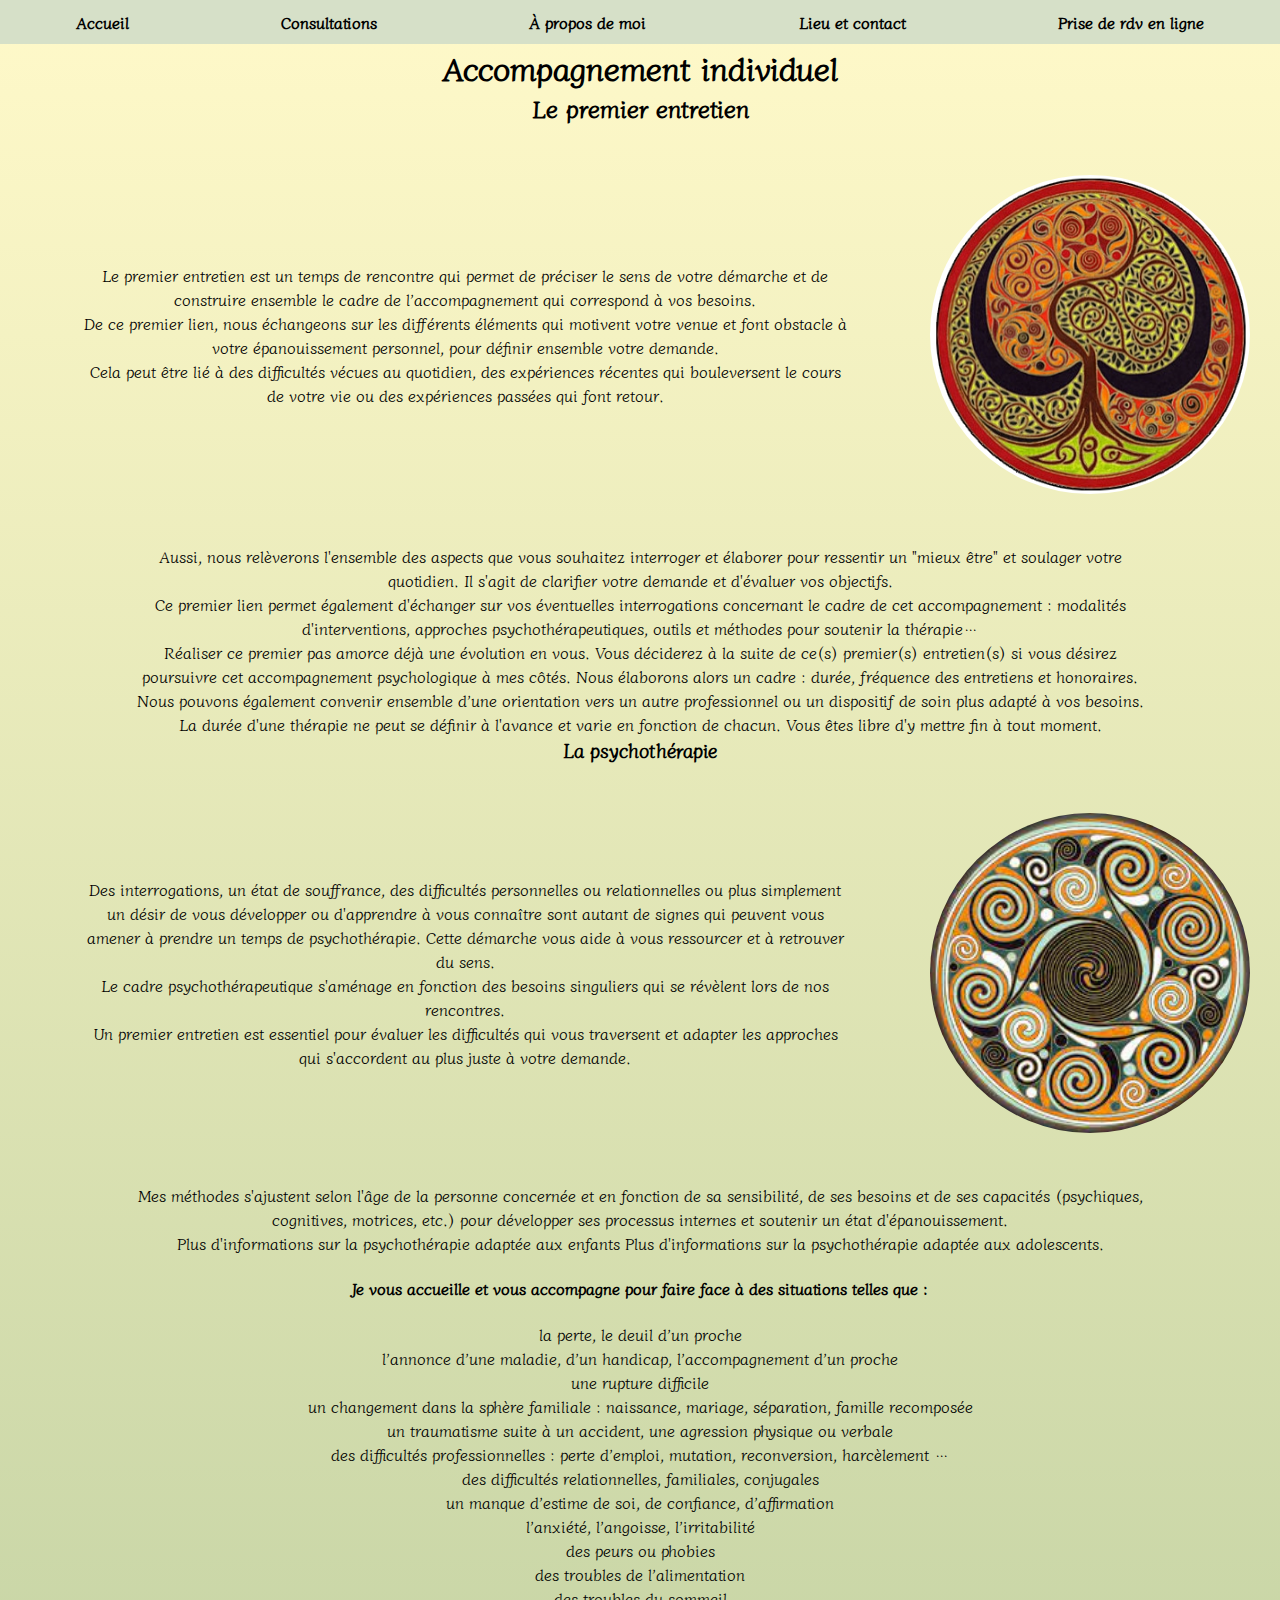
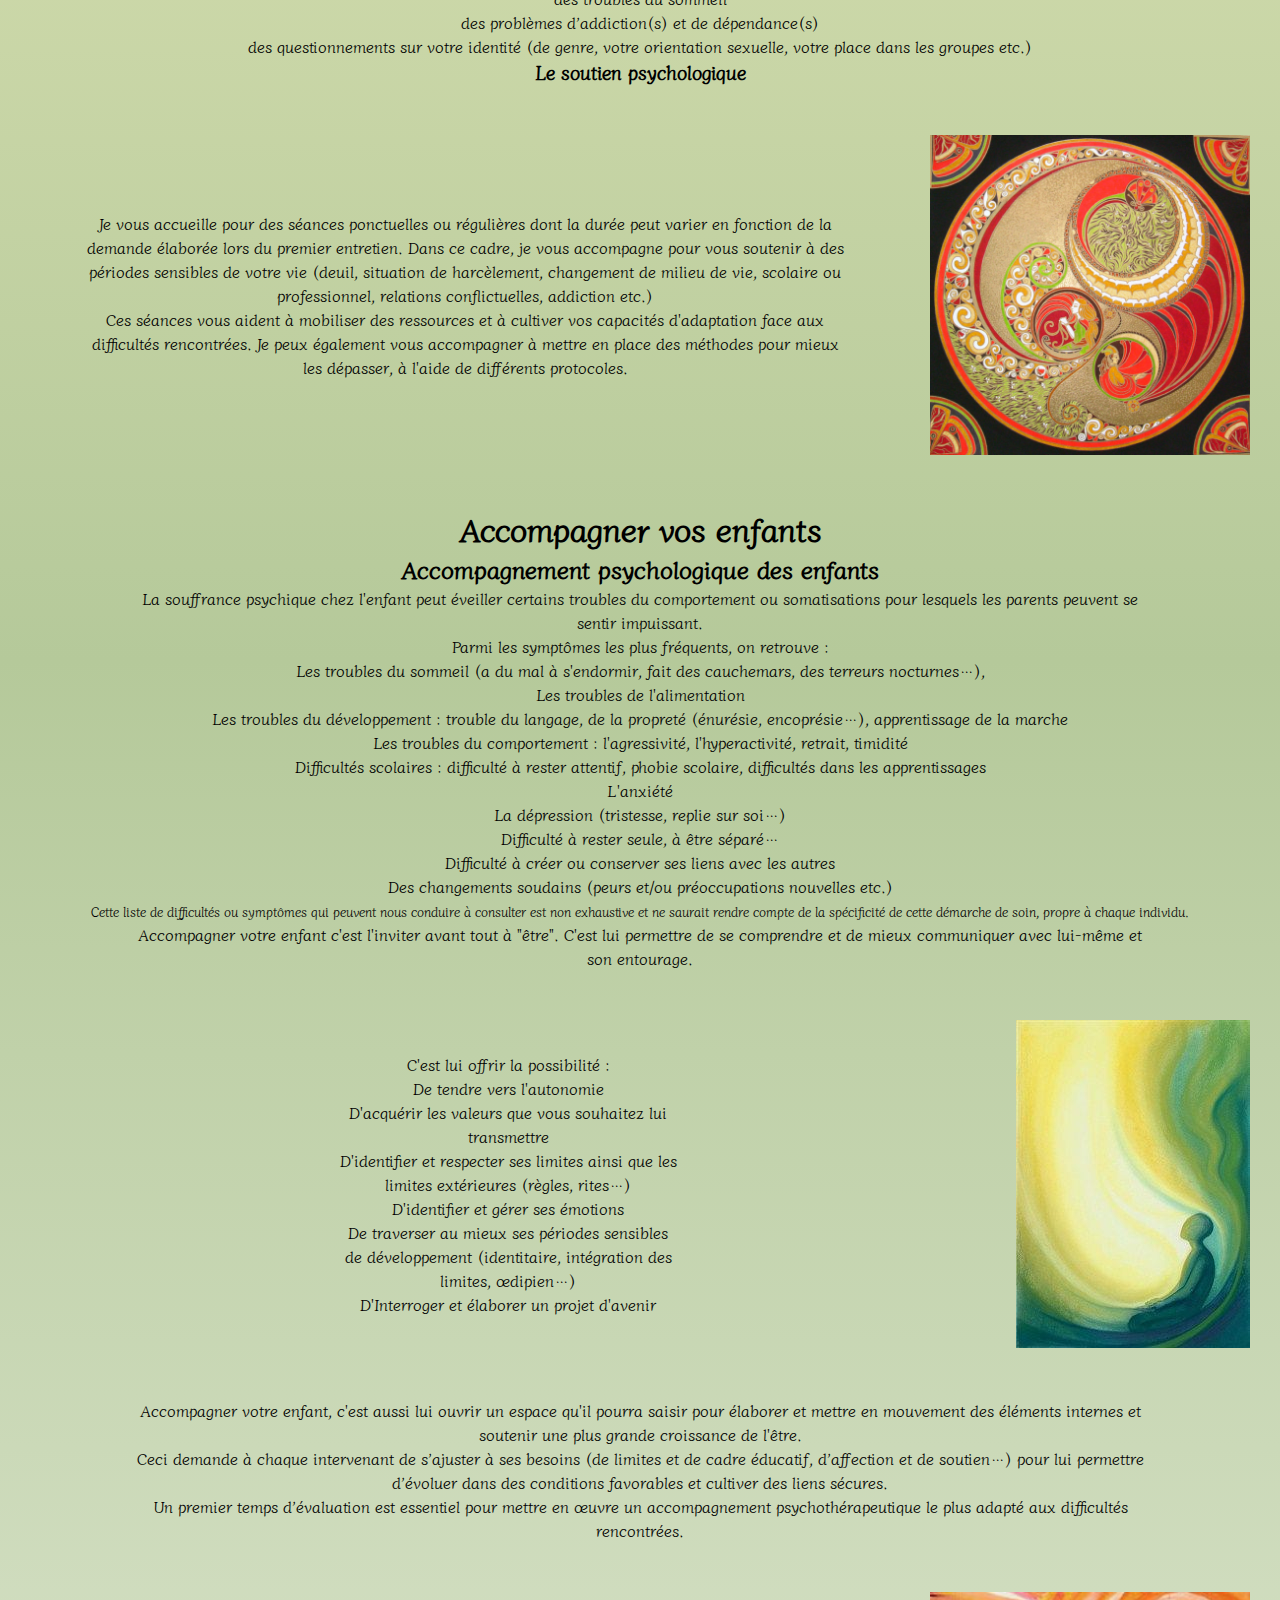
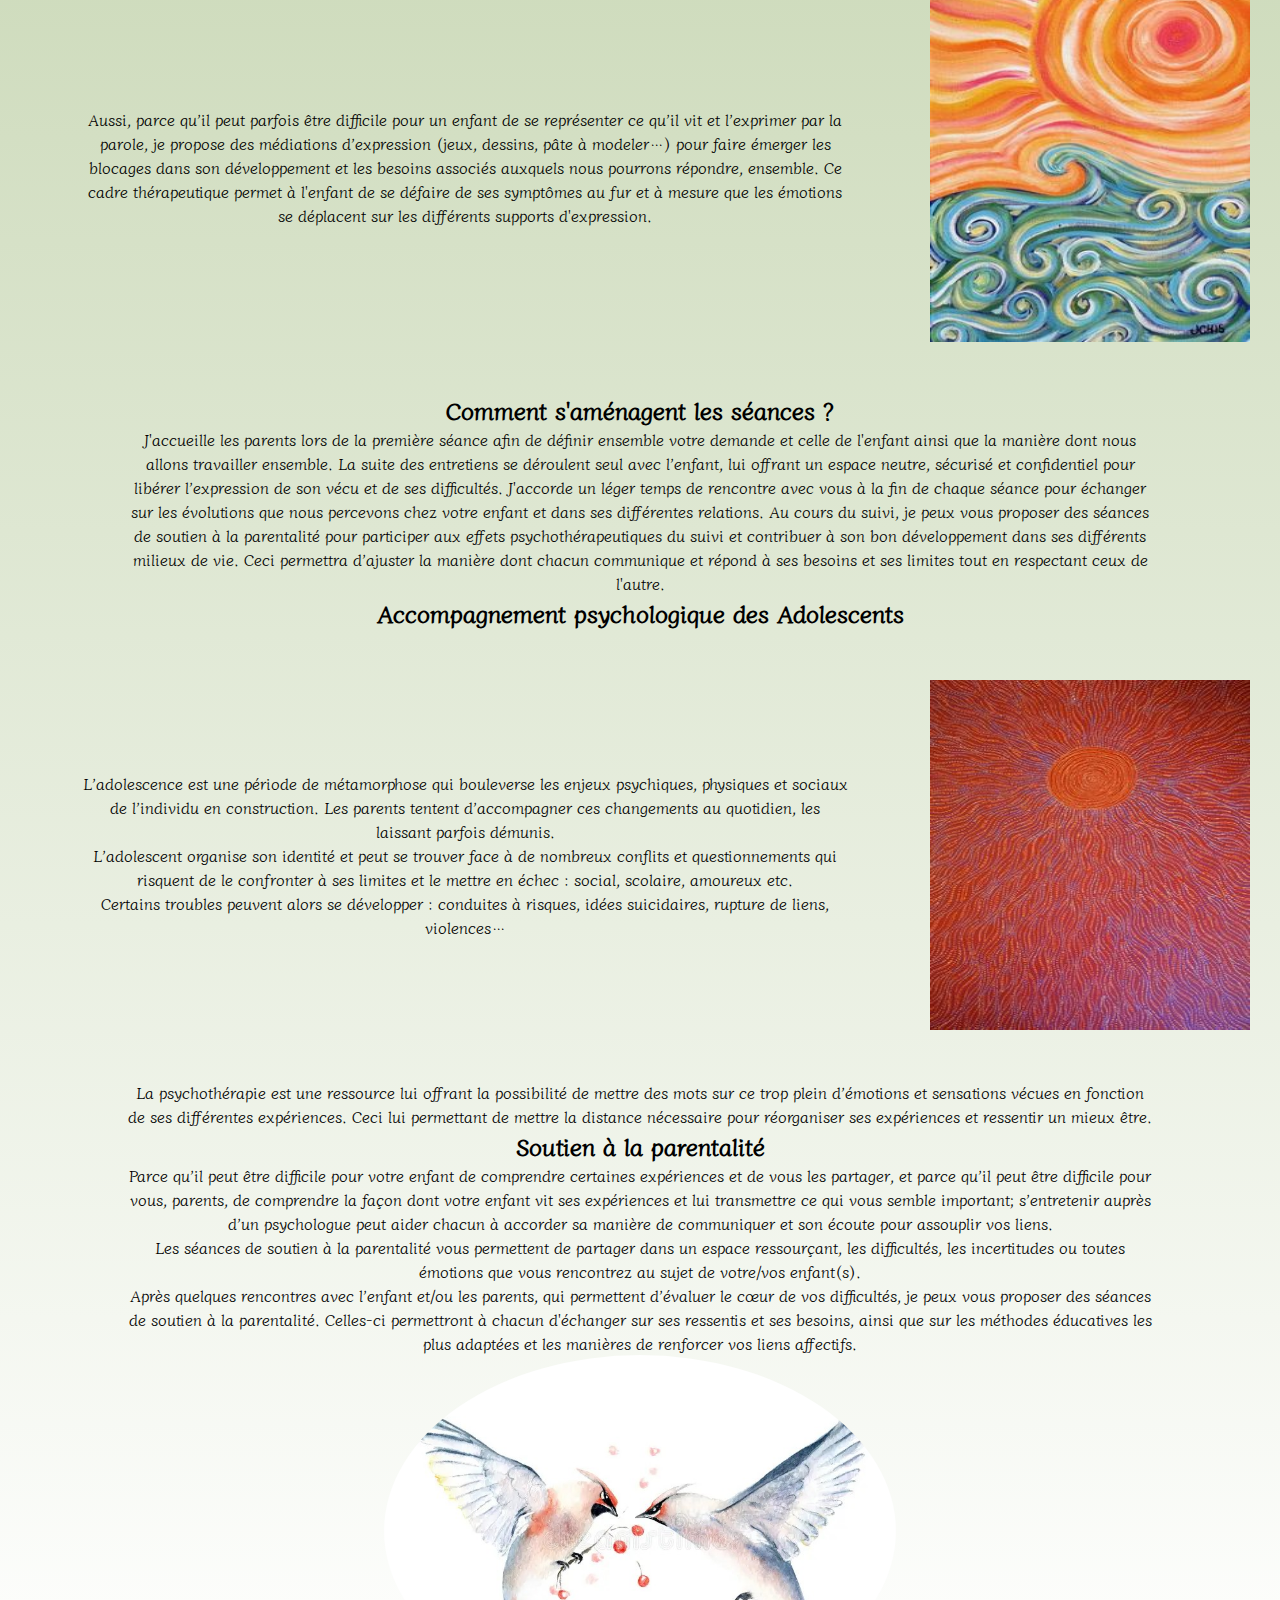
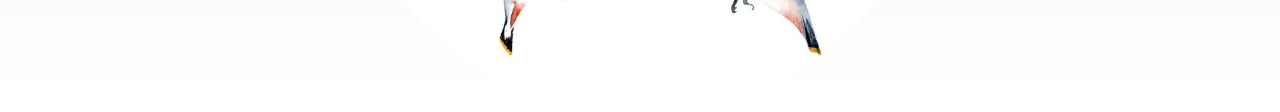
==== pages/accompagnement.html @ 5a30ee3a "first commit" ====
<!DOCTYPE html>
<html lang="en">
  <head>
    <meta charset="UTF-8" />
    <meta name="viewport" content="width=device-width, initial-scale=1.0" />
    <link rel="stylesheet" href="../css/style.css" />
    <link rel="stylesheet" href="../css/header.css" />
    <link rel="stylesheet" href="../css/main.css" />
    <link rel="stylesheet" href="../css/accompagnement.css" />

    <title>Accompagnement</title>
  </head>
  <body>
    <header>
      <nav>
        <ul>
          <li>
            <a href="../index.html">Accueil</a>
          </li>
          <li>
            <a href="./accompagnement.html">Consultations</a>
            <div class="dropDown">
              <a href="./accompagnement.html"
                >Accompagnement individuel adulte</a
              >
              <a href="./accompagnement.html#enfant">Accompagner vos enfants</a>
            </div>
          </li>
          <li>
            <a href="./aPropos.html">À propos de moi</a>
            <div class="dropDown">
              <a href="./aPropos.html">Me connaitre</a>
              <a href="./aPropos.html#maPratique">Ma pratique</a>
              <a href="./aPropos.html#monParcours">Mon parcours</a>
              <a href="./codeDeDeontologie.html">Code de déontologie</a>
            </div>
          </li>
          <li>
            <a href="">Lieu et contact</a>
            <div class="dropDown">
              <a href="">Le cabinet</a>
              <a href="">Contact</a>
            </div>
          </li>
          <li>
            <a href="">Prise de rdv en ligne</a>
          </li>
        </ul>
      </nav>
    </header>
    <main>
      <!--  SECTION POUR LES ADULTES -->
      <section>
        <h1>Accompagnement individuel</h1>
        <h2>Le premier entretien</h2>
        <div class="accompagnement-1-container container-p-img">
          <p>
            Le premier entretien est un temps de rencontre qui permet de
            préciser le sens de votre démarche et de construire ensemble le
            cadre de l’accompagnement qui correspond à vos besoins.
            <br />
            De ce premier lien, nous échangeons sur les différents éléments qui
            motivent votre venue et font obstacle à votre épanouissement
            personnel, pour définir ensemble votre demande. <br />

            Cela peut être lié à des difficultés vécues au quotidien, des
            expériences récentes qui bouleversent le cours de votre vie ou des
            expériences passées qui font retour.
          </p>
          <img
            class="border-round"
            src="../assets/img/accompagnement-1.jpg"
            alt="arbre-de-peredur"
          />
        </div>
        <p>
          Aussi, nous relèverons l'ensemble des aspects que vous souhaitez
          interroger et élaborer pour ressentir un "mieux être" et soulager
          votre quotidien. Il s'agit de clarifier votre demande et d'évaluer vos
          objectifs.
        </p>
        <p>
          Ce premier lien permet également d'échanger sur vos éventuelles
          interrogations concernant le cadre de cet accompagnement : modalités
          d'interventions, approches psychothérapeutiques, outils et méthodes
          pour soutenir la thérapie…
        </p>
        <p>
          Réaliser ce premier pas amorce déjà une évolution en vous. Vous
          déciderez à la suite de ce(s) premier(s) entretien(s) si vous désirez
          poursuivre cet accompagnement psychologique à mes côtés. Nous
          élaborons alors un cadre : durée, fréquence des entretiens et
          honoraires.
        </p>
        <p>
          Nous pouvons également convenir ensemble d’une orientation vers un
          autre professionnel ou un dispositif de soin plus adapté à vos
          besoins.
        </p>
        <p>
          La durée d'une thérapie ne peut se définir à l'avance et varie en
          fonction de chacun. Vous êtes libre d'y mettre fin à tout moment.
        </p>
        <h3>La psychothérapie</h3>
        <div class="accompagnement-2-container container-p-img">
          <p>
            Des interrogations, un état de souffrance, des difficultés
            personnelles ou relationnelles ou plus simplement un désir de vous
            développer ou d'apprendre à vous connaître sont autant de signes qui
            peuvent vous amener à prendre un temps de psychothérapie. Cette
            démarche vous aide à vous ressourcer et à retrouver du sens.
            <br />
            Le cadre psychothérapeutique s'aménage en fonction des besoins
            singuliers qui se révèlent lors de nos rencontres. <br />
            Un premier entretien est essentiel pour évaluer les difficultés qui
            vous traversent et adapter les approches qui s'accordent au plus
            juste à votre demande.
          </p>
          <img
            class="border-round"
            src="../assets/img/accompagnement-2.jpg"
            alt="cerle forme"
          />
        </div>
        <p>
          Mes méthodes s'ajustent selon l'âge de la personne concernée et en
          fonction de sa sensibilité, de ses besoins et de ses capacités
          (psychiques, cognitives, motrices, etc.) pour développer ses processus
          internes et soutenir un état d'épanouissement.
        </p>
        <a href=""
          >Plus d'informations sur la psychothérapie adaptée aux enfants
        </a>
        <a href=""
          >Plus d'informations sur la psychothérapie adaptée aux adolescents.
        </a>
        <h4>
          Je vous accueille et vous accompagne pour faire face à des situations
          telles que :
        </h4>
        <ul>
          <li>la perte, le deuil d’un proche</li>
          <li>
            l’annonce d’une maladie, d’un handicap, l’accompagnement d’un proche
          </li>
          <li>une rupture difficile</li>
          <li>
            un changement dans la sphère familiale : naissance, mariage,
            séparation, famille recomposée
          </li>
          <li>
            un traumatisme suite à un accident, une agression physique ou
            verbale
          </li>

          <li>
            des difficultés professionnelles : perte d’emploi, mutation,
            reconversion, harcèlement …
          </li>
          <li>des difficultés relationnelles, familiales, conjugales</li>
          <li>un manque d’estime de soi, de confiance, d’affirmation</li>
          <li>l’anxiété, l’angoisse, l’irritabilité</li>
          <li>des peurs ou phobies</li>
          <li>des troubles de l’alimentation</li>
          <li>des troubles du sommeil</li>
          <li>des problèmes d’addiction(s) et de dépendance(s)</li>
          <li>
            des questionnements sur votre identité (de genre, votre orientation
            sexuelle, votre place dans les groupes etc.)
          </li>
        </ul>

        <h3>Le soutien psychologique</h3>
        <div class="accompagnement-3-container container-p-img">
          <p>
            Je vous accueille pour des séances ponctuelles ou régulières dont la
            durée peut varier en fonction de la demande élaborée lors du premier
            entretien. Dans ce cadre, je vous accompagne pour vous soutenir à
            des périodes sensibles de votre vie (deuil, situation de
            harcèlement, changement de milieu de vie, scolaire ou professionnel,
            relations conflictuelles, addiction etc.)
            <br />
            Ces séances vous aident à mobiliser des ressources et à cultiver vos
            capacités d'adaptation face aux difficultés rencontrées. Je peux
            également vous accompagner à mettre en place des méthodes pour mieux
            les dépasser, à l'aide de différents protocoles.
          </p>
          <img
            src="../assets/img/accompagnement-3.jpg"
            alt="couverture livre Legendes Celtiques"
          />
        </div>
      </section>
      <!-- SECTION POUR LES ENFANTS -->
      <section id="enfant">
        <h1>Accompagner vos enfants</h1>
        <h2>Accompagnement psychologique des enfants</h2>
        <p>
          La souffrance psychique chez l'enfant peut éveiller certains troubles
          du comportement ou somatisations pour lesquels les parents peuvent se
          sentir impuissant.
        </p>
        <p>Parmi les symptômes les plus fréquents, on retrouve :</p>
        <ul>
          <li>
            Les troubles du sommeil (a du mal à s'endormir, fait des cauchemars,
            des terreurs nocturnes…),
          </li>
          <li>Les troubles de l'alimentation</li>
          <li>
            Les troubles du développement : trouble du langage, de la propreté
            (énurésie, encoprésie…), apprentissage de la marche
          </li>
          <li>
            Les troubles du comportement : l'agressivité, l'hyperactivité,
            retrait, timidité
          </li>
          <li>
            Difficultés scolaires : difficulté à rester attentif, phobie
            scolaire, difficultés dans les apprentissages
          </li>
          <li>L'anxiété</li>
          <li>La dépression (tristesse, replie sur soi…)</li>
          <li>Difficulté à rester seule, à être séparé…</li>
          <li>Difficulté à créer ou conserver ses liens avec les autres</li>
          <li>
            Des changements soudains (peurs et/ou préoccupations nouvelles etc.)
          </li>
          <small
            >Cette liste de difficultés ou symptômes qui peuvent nous conduire à
            consulter est non exhaustive et ne saurait rendre compte de la
            spécificité de cette démarche de soin, propre à chaque
            individu.</small
          >
        </ul>
        <p>
          Accompagner votre enfant c'est l'inviter avant tout à "être". C'est
          lui permettre de se comprendre et de mieux communiquer avec lui-même
          et son entourage.
        </p>
        <div class="accompagnement-enfant-1-container container-p-img">
          <p>
          <ul>
            C'est lui offrir la possibilité :
            <li>De tendre vers l'autonomie</li>
            <li>D'acquérir les valeurs que vous souhaitez lui transmettre</li>
            <li>
              D'identifier et respecter ses limites ainsi que les limites
              extérieures (règles, rites…)
            </li>
            <li>D'identifier et gérer ses émotions</li>
            <li>
              De traverser au mieux ses périodes sensibles de développement
              (identitaire, intégration des limites, œdipien…)
            </li>
            <li>D'Interroger et élaborer un projet d'avenir</li>
            <li></li>
          </ul>
        </p>
          <img src="../assets/img/accompagnement-enfant-1.jpg" alt="tableau" />
        </div>
        <p>
          Accompagner votre enfant, c'est aussi lui ouvrir un espace qu'il
          pourra saisir pour élaborer et mettre en mouvement des éléments
          internes et soutenir une plus grande croissance de l'être.
        </p>
        <p>
          Ceci demande à chaque intervenant de s’ajuster à ses besoins (de
          limites et de cadre éducatif, d’affection et de soutien…) pour lui
          permettre d’évoluer dans des conditions favorables et cultiver des
          liens sécures.
        </p>
        <p>
          Un premier temps d’évaluation est essentiel pour mettre en œuvre un
          accompagnement psychothérapeutique le plus adapté aux difficultés
          rencontrées.
        </p>
        <div class="accompagnement-enfant-2-container container-p-img">
          <p>
            Aussi, parce qu’il peut parfois être difficile pour un enfant de se
            représenter ce qu’il vit et l’exprimer par la parole, je propose des
            médiations d’expression (jeux, dessins, pâte à modeler…) pour faire
            émerger les blocages dans son développement et les besoins associés
            auxquels nous pourrons répondre, ensemble. Ce cadre thérapeutique
            permet à l'enfant de se défaire de ses symptômes au fur et à mesure
            que les émotions se déplacent sur les différents supports
            d'expression.
          </p>
          <img
            src="../assets/img/accompagnement-enfant-2.jpg"
            alt="tableau mer agitée abstrait"
          />
        </div>
        <h2>Comment s'aménagent les séances ?</h2>
        <p>
          J'accueille les parents lors de la première séance afin de définir
          ensemble votre demande et celle de l'enfant ainsi que la manière dont
          nous allons travailler ensemble. La suite des entretiens se déroulent
          seul avec l’enfant, lui offrant un espace neutre, sécurisé et
          confidentiel pour libérer l’expression de son vécu et de ses
          difficultés. J'accorde un léger temps de rencontre avec vous à la fin
          de chaque séance pour échanger sur les évolutions que nous percevons
          chez votre enfant et dans ses différentes relations. Au cours du
          suivi, je peux vous proposer des séances de soutien à la parentalité
          pour participer aux effets psychothérapeutiques du suivi et contribuer
          à son bon développement dans ses différents milieux de vie. Ceci
          permettra d’ajuster la manière dont chacun communique et répond à ses
          besoins et ses limites tout en respectant ceux de l'autre.
        </p>
        <h2>Accompagnement psychologique des Adolescents</h2>
        <div class="accompagnement-enfant-3-container container-p-img">
          <p>
            L’adolescence est une période de métamorphose qui bouleverse les
            enjeux psychiques, physiques et sociaux de l’individu en
            construction. Les parents tentent d’accompagner ces changements au
            quotidien, les laissant parfois démunis. <br />
            L’adolescent organise son identité et peut se trouver face à de
            nombreux conflits et questionnements qui risquent de le confronter à
            ses limites et le mettre en échec : social, scolaire, amoureux etc.
            <br />

            Certains troubles peuvent alors se développer : conduites à risques,
            idées suicidaires, rupture de liens, violences…
          </p>
          <img
            src="../assets/img/accompagnement-enfant-3.jpg"
            alt="tableau soleil abstrait"
          />
        </div>
        <p>
          La psychothérapie est une ressource lui offrant la possibilité de
          mettre des mots sur ce trop plein d’émotions et sensations vécues en
          fonction de ses différentes expériences. Ceci lui permettant de mettre
          la distance nécessaire pour réorganiser ses expériences et ressentir
          un mieux être.
        </p>
        <h2>Soutien à la parentalité</h2>
        <p>
          Parce qu’il peut être difficile pour votre enfant de comprendre
          certaines expériences et de vous les partager, et parce qu’il peut
          être difficile pour vous, parents, de comprendre la façon dont votre
          enfant vit ses expériences et lui transmettre ce qui vous semble
          important; s’entretenir auprès d’un psychologue peut aider chacun à
          accorder sa manière de communiquer et son écoute pour assouplir vos
          liens.
        </p>
        <p>
          Les séances de soutien à la parentalité vous permettent de partager
          dans un espace ressourçant, les difficultés, les incertitudes ou
          toutes émotions que vous rencontrez au sujet de votre/vos enfant(s).
        </p>
        <p>
          Après quelques rencontres avec l’enfant et/ou les parents, qui
          permettent d’évaluer le cœur de vos difficultés, je peux vous proposer
          des séances de soutien à la parentalité. Celles-ci permettront à
          chacun d'échanger sur ses ressentis et ses besoins, ainsi que sur les
          méthodes éducatives les plus adaptées et les manières de renforcer vos
          liens affectifs.
        </p>
        <img
          class="accompagnement-enfant-4"
          src="../assets/img/accompagnement-enfant-4.jpg"
          alt="oiseaux partagent fruits"
        />
      </section>
    </main>
    <script src="../js/goTop.js"></script>
  </body>
</html>
---- css/style.css ----
@font-face {
  font-family: "Diphylleia";
  src: url("../assets/fonts/Diphylleia/Diphylleia-Regular.ttf")
    format("truetype");
}

* {
  text-align: center;
  font-family: "Diphylleia";
}
html {
  scroll-behavior: smooth;
}
body,
h1,
h2,
h3 {
  margin: 0;
}

:root {
  --text-color: black;
  --black-light-color: rgb(49, 48, 48);
  --green-color: #6e894a;
  --green-clear-color: #d6e0c8;
  --brown-color: #cd9583;
  --beige-color: #f4f2e9;
  --beige-darker-color: #d1c8a0;
  --beige-color-gradient: linear-gradient(
    rgba(213, 213, 227, 1) 0%,
    rgba(255, 249, 201, 1) 0%,
    rgba(255, 255, 255, 1) 100%
  );
  --beige-to-green-gradient: linear-gradient(
    rgba(255, 249, 201, 1) 0%,
    rgba(181, 201, 154, 1) 46%,
    rgba(255, 255, 255, 1) 100%
  );
  --orange-color: #ffc95f;
}

a,
ul,
li {
  margin: 0;
  padding: 0;
  text-decoration: none;
  list-style-type: none;
  color: var(--text-color);
}
---- css/header.css ----
header .nomEtContact {
  display: flex;
  justify-content: space-between;
  align-items: center;
  background-color: var(--beige-color);
  opacity: 0.8;
  padding: 10px;
}

header .nomEtContact .containerNom {
  opacity: 0;
  animation: fadein 2s forwards;
  animation-delay: 1s;
}
header .nomEtContact .nom img {
  width: 100px;
  padding: 15px;
  opacity: 0;
  animation: fadein 2s forwards;
  animation-delay: 10ms;
}

header .nomEtContact .nom {
  display: flex;
  align-items: center;
}

header .nomEtContact .etContact {
  opacity: 0;
  animation: fadein 2s forwards;
  animation-delay: 2s;
}

/* le titre et le span logo */
header .nomEtContact .etContact a {
  display: flex;
  justify-content: center;
  align-items: center;
}

header nav {
  background-color: var(--green-clear-color);
}
header nav ul {
  display: flex;
  justify-content: space-around;
}
header nav ul li {
  position: relative; /* Position relative pour le parent */
  padding: 10px 0;
}

header nav ul li a {
  color: black;
  font-weight: bolder;
}

header nav ul li a:hover {
  color: var(--brown-color);
}

/* DROP DOWN MENU  */
.dropDown {
  opacity: 0;
  display: flex;
  flex-direction: column;
  max-height: 0;
  transition: max-height 0.3s ease-in-out, opacity 0.3s ease-in-out;
  position: absolute;
  top: 100%;
  left: -60%;
  background: var(--green-clear-color);
  z-index: 1;
  border-radius: 10px;
}
header nav ul li:hover > .dropDown {
  opacity: 1;
  max-height: 1000px;
}

header .dropDown a {
  width: 250px;
  padding: 0;
  font-weight: lighter;
  padding: 5px;
}
header .dropDown a:hover {
  color: var(--brown-color);
}

/* END DROP DOWN MENU  */

/* MEDIA Queries */
@media only screen and (max-width: 1160px) {
  header .nomEtContact .nom img {
    display: none;
  }
  header .nomEtContact {
    flex-direction: column;
  }
  header nav ul {
    flex-direction: column;
    margin: 0;
  }
  header nav ul li .dropDown {
    position: initial;
    opacity: 1;
    max-height: 1000px;
  }
  header nav ul li .dropDown a {
    width: auto;
  }
}

@media only screen and (max-width: 1030px) {
}

@keyframes fadein {
  from {
    opacity: 0;
    transform: translate(-50%);
  }
  to {
    opacity: 1;
    transform: translate(0);
  }
}

@keyframes dropDownMenu {
  from {
    opacity: 0;
    transform: translateY(-100%);
  }
  to {
    opacity: 1;
    transform: translateY(0);
  }
}
---- css/main.css ----
body {
  background: var(--beige-to-green-gradient);
}

p {
  max-width: 80%;
  margin: 0 auto;
}
/* BUTTON TO GO TOP  */
#goTop {
  position: fixed;
  z-index: 999;
  right: 2%;
  top: 80%;
  transform: translateY(-50%);
  padding: 20px;
  background: white;
  border: none;
  opacity: 0;
  transition: opacity 0.4s linear;
  border-radius: 100%;
}
#goTop.is-visible {
  background-image: url("../assets/icons/goTop.png");
  background-repeat: no-repeat;
  background-size: cover;
  opacity: 0.8;
}

/* ARRONDIR IMAGE */
.border-round {
  border-radius: 100%;
}

/* container P + IMG */
.container-p-img {
  display: flex;
  justify-content: center;
  align-items: center;
  margin: 50px auto;
}

.container-p-img p {
  width: 60%;
}
.container-p-img img {
  max-height: 350px;
  width: 25%;
  margin-right: min(30px, 5%);
}

/* container LOGO + P */
.container-logo-p {
  display: flex;
  justify-content: flex-start;
  align-items: center;
  margin: 50px auto;
  padding: 10px;
}

.container-logo-p img {
  width: 125px;
  height: auto;
  margin: 30px;
}
.container-logo-p p {
  width: auto;
}

@media only screen and (max-width: 768px) {
  p {
    max-width: 98%;
    margin: 1%;
  }
  /* container P + IMG */

  .container-p-img {
    flex-direction: column;
  }
  .container-p-img p {
    width: auto;
  }
  .container-p-img img {
    width: 60%;
  }
  img {
    margin: 0;
    width: 60%;
    height: auto;
  }
  #goTop {
    top: 10%;
  }
}
---- css/accompagnement.css ----
/* PAGE ACCOMPAGNEMENT */
section p {
  width: 80%;
  margin: auto;
}

/* PAGE ACCOMPAGNEMENT ENFANTS*/
/* 1 */

.accompagnement-enfant-1-container ul {
  width: 60%;
}

/* 4 */

.accompagnement-enfant-4 {
  width: 40%;
  border-radius: 100%;
}
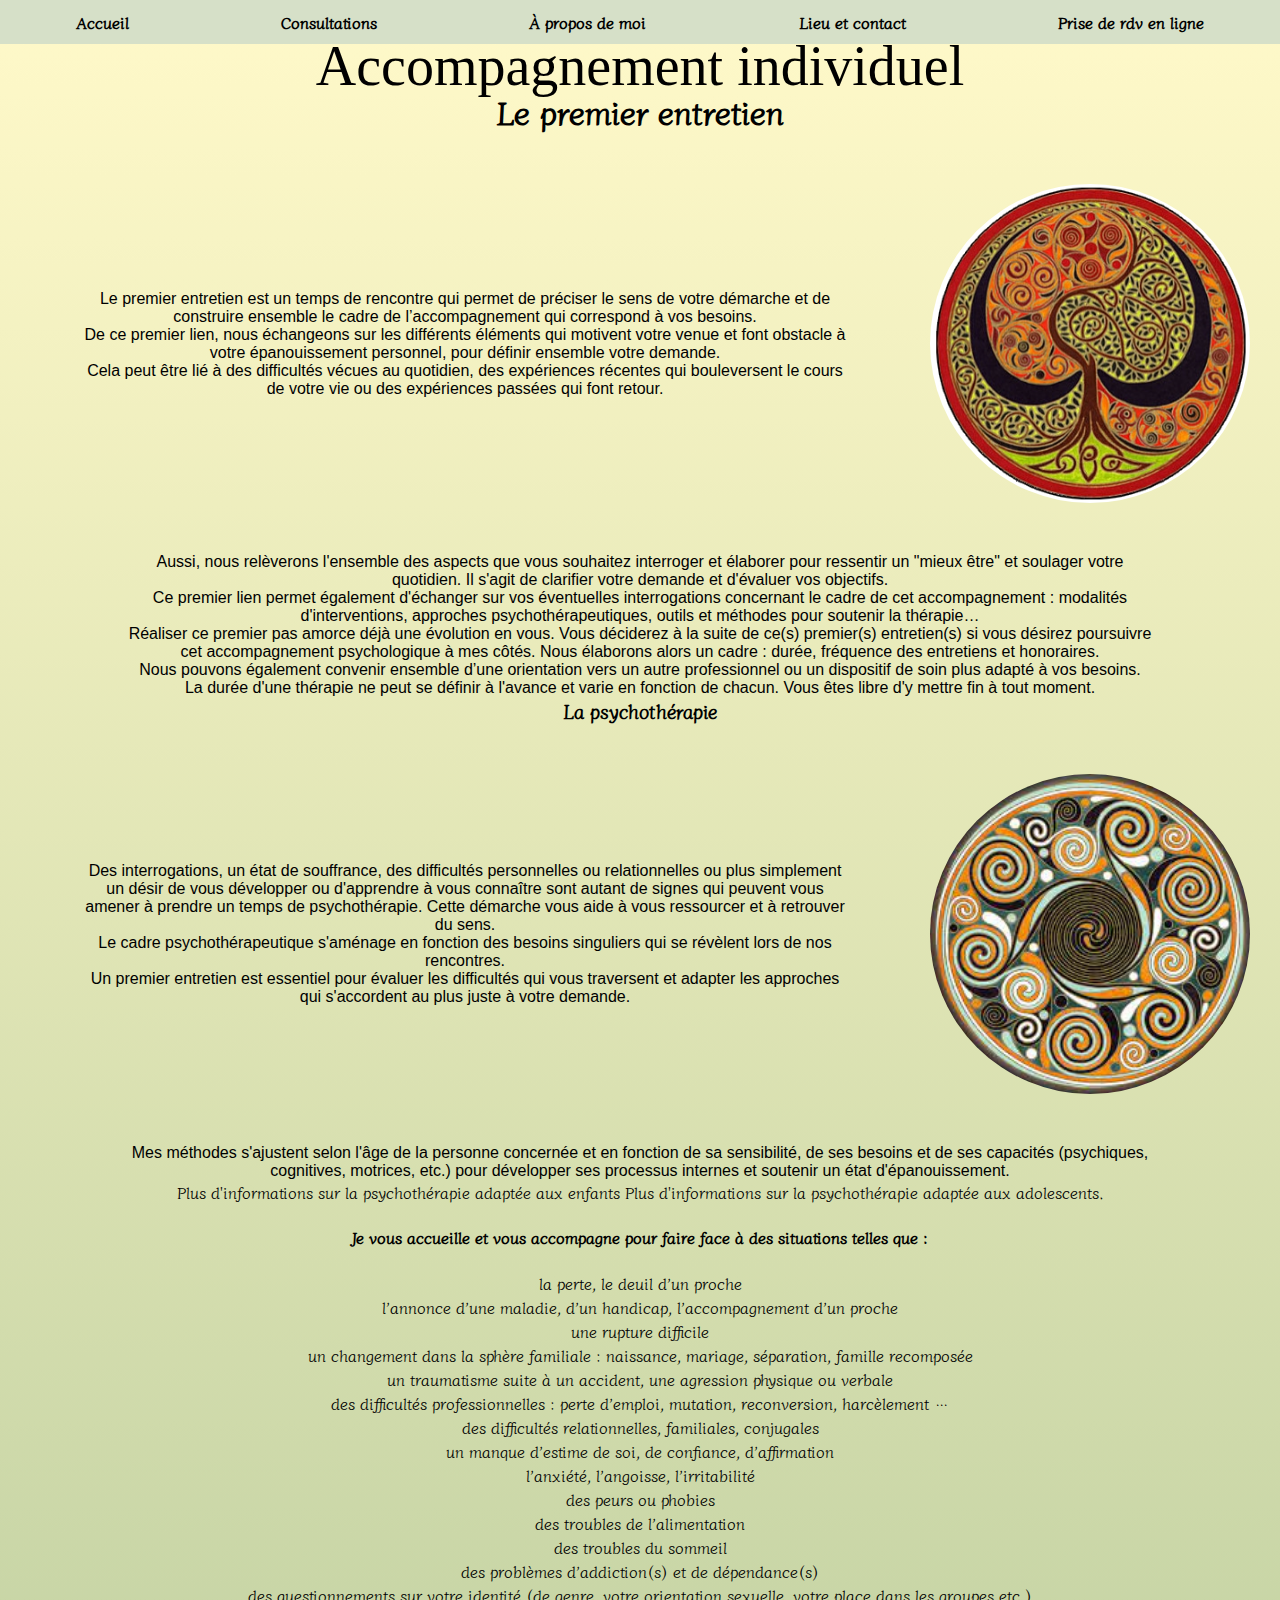
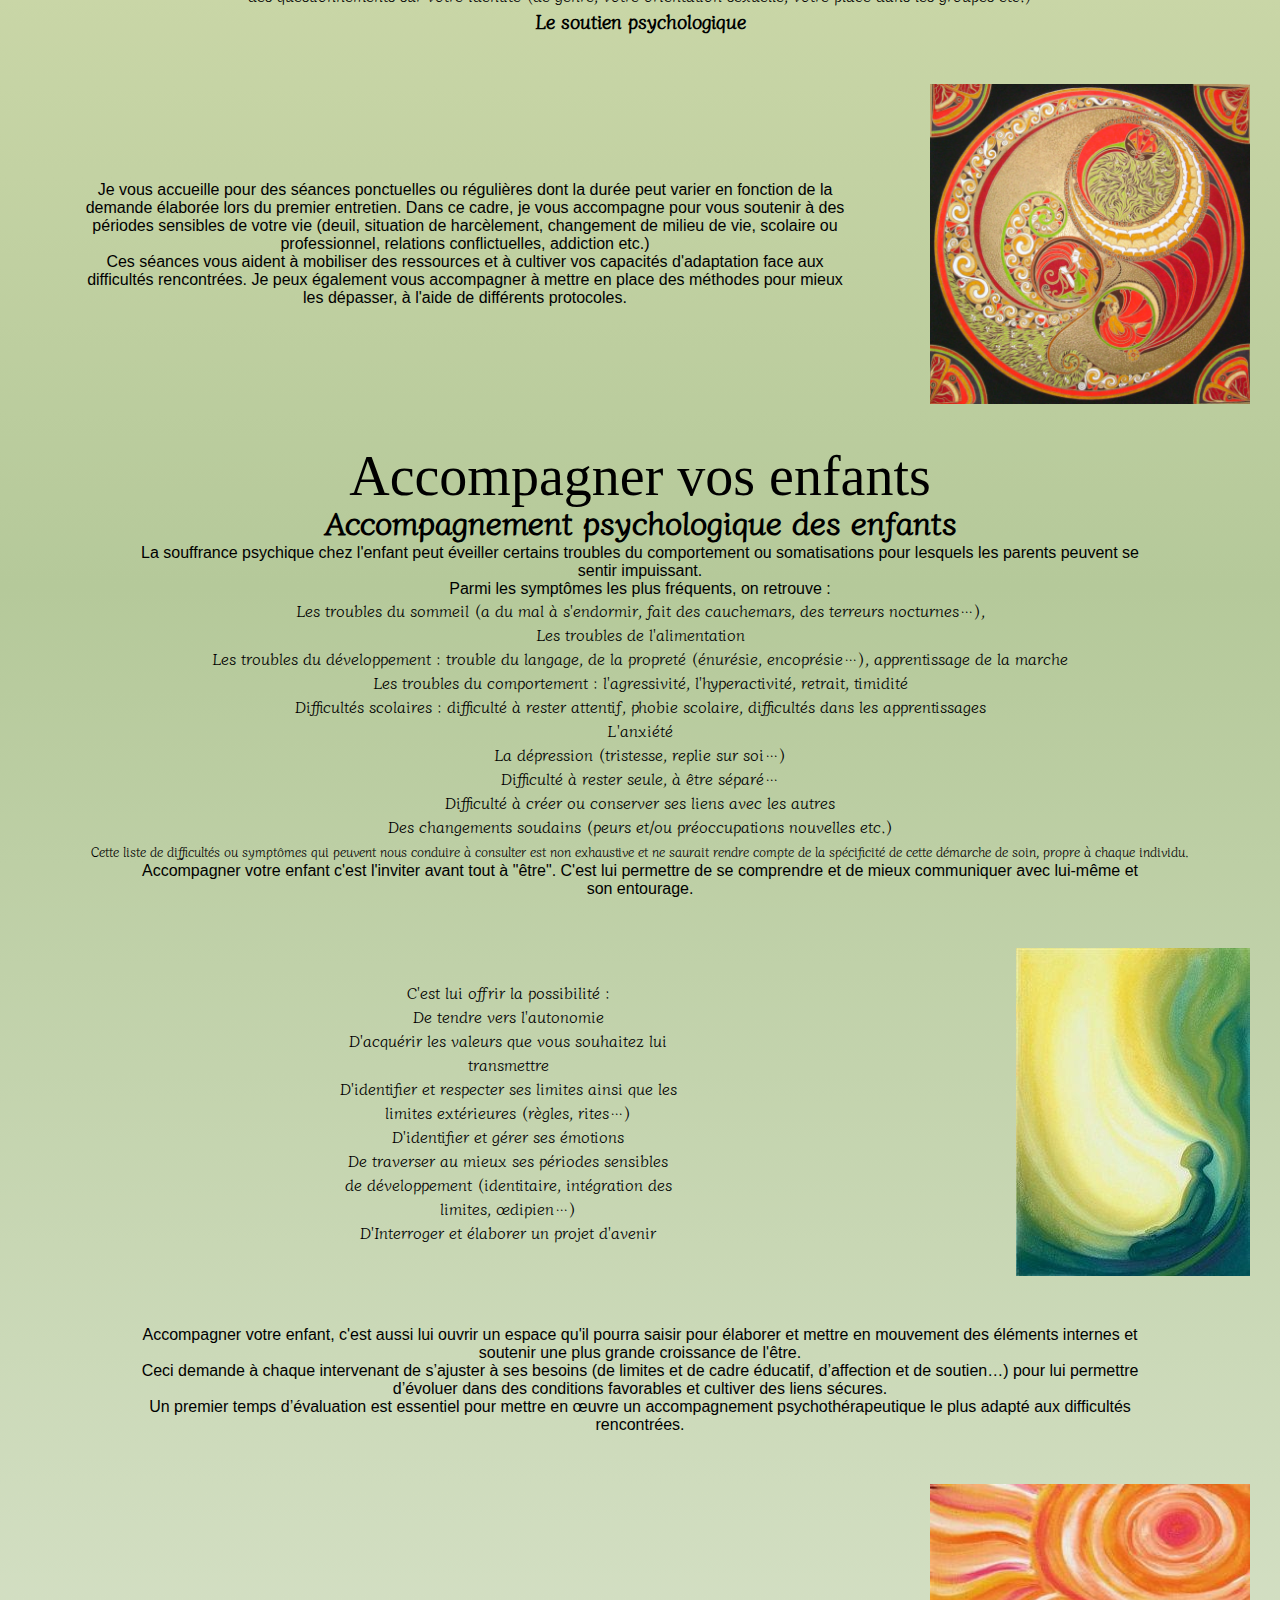
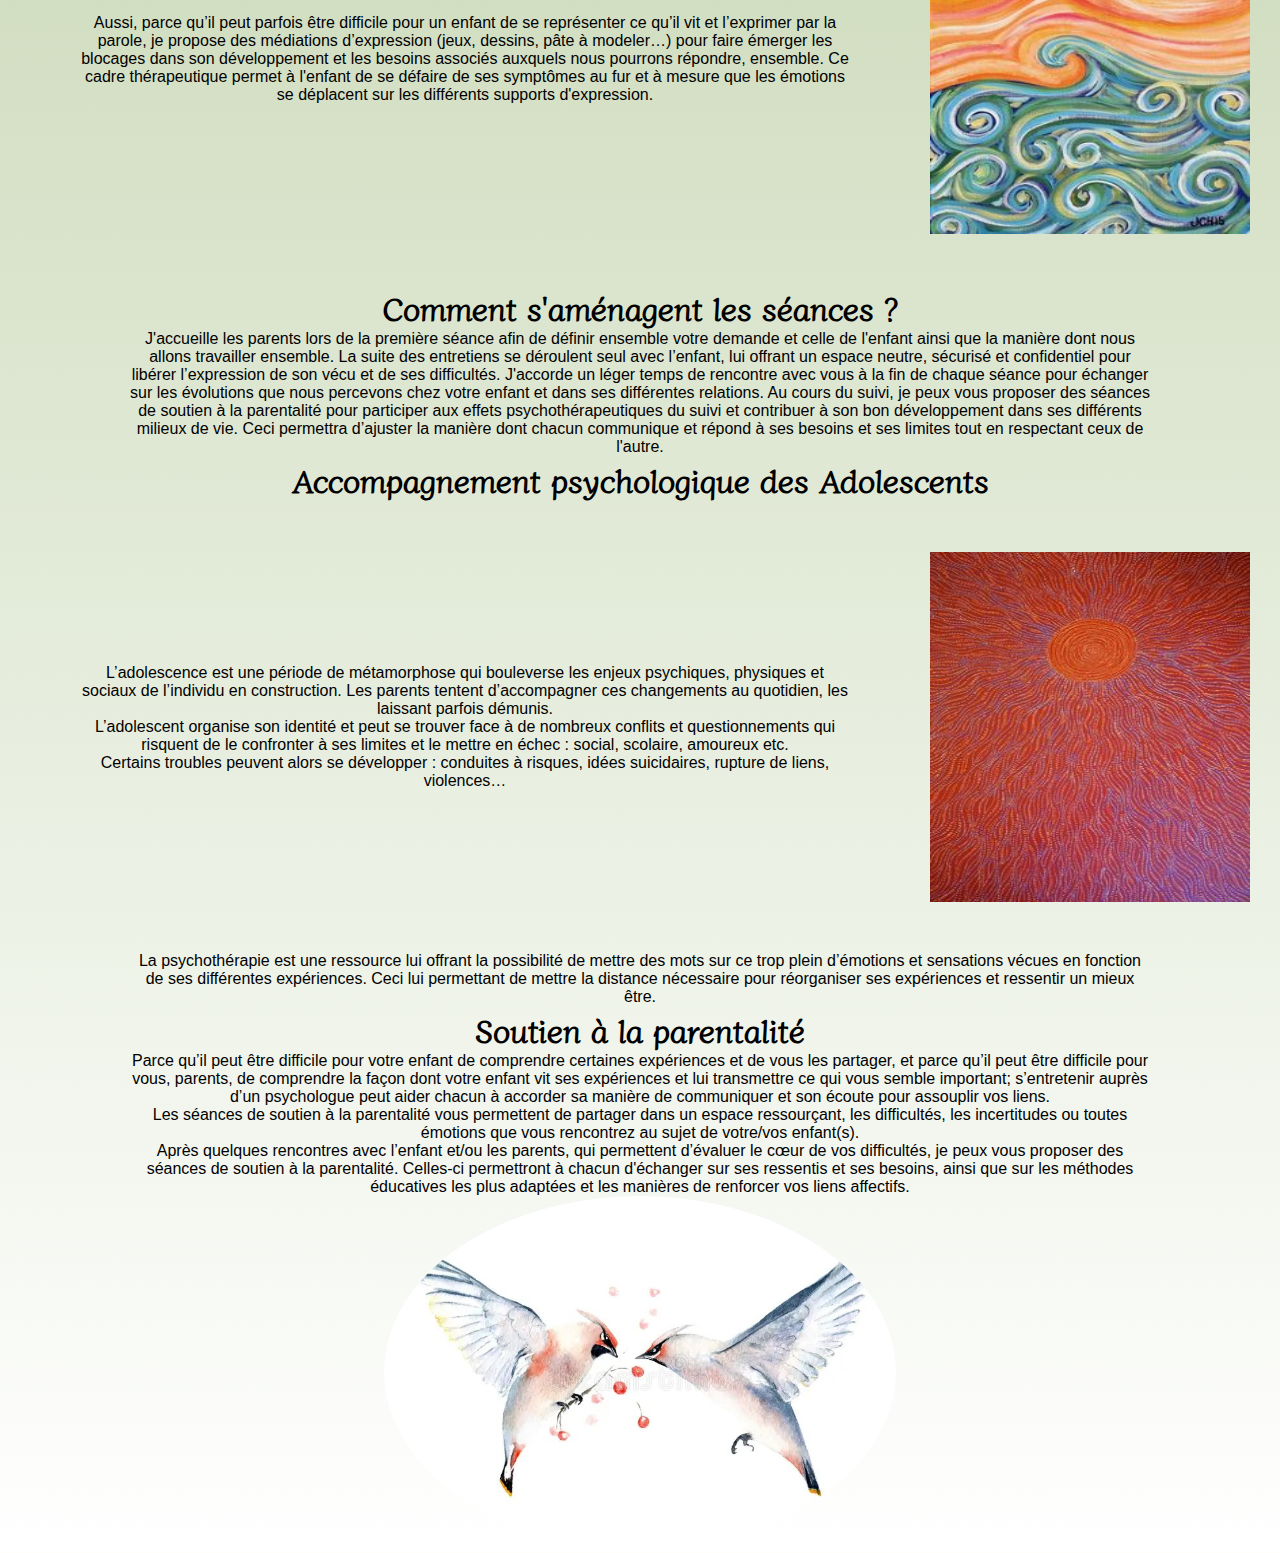
==== commit d22d18c4: "nav mediaquery" ====
--- a/pages/accompagnement.html
+++ b/pages/accompagnement.html
@@ -5,7 +5,6 @@
     <meta name="viewport" content="width=device-width, initial-scale=1.0" />
     <link rel="stylesheet" href="../css/style.css" />
     <link rel="stylesheet" href="../css/header.css" />
-    <link rel="stylesheet" href="../css/main.css" />
     <link rel="stylesheet" href="../css/accompagnement.css" />
 
     <title>Accompagnement</title>
--- a/css/style.css
+++ b/css/style.css
@@ -48,3 +48,109 @@
   list-style-type: none;
   color: var(--text-color);
 }
+
+body {
+  background: var(--beige-to-green-gradient);
+}
+
+h1 {
+  font-family: "Oooh Baby", cursive;
+  font-size: 3.5em;
+  font-weight: inherit;
+  margin: -10px;
+}
+h2 {
+  font-size: 2em;
+}
+p {
+  max-width: 80%;
+  margin: 0 auto;
+  font-family: "Oxygen", sans-serif;
+}
+/* BUTTON TO GO TOP  */
+#goTop {
+  position: fixed;
+  z-index: 999;
+  right: 2%;
+  top: 80%;
+  transform: translateY(-50%);
+  padding: 20px;
+  background: white;
+  border: none;
+  opacity: 0;
+  transition: opacity 0.4s linear;
+  border-radius: 100%;
+}
+#goTop.is-visible {
+  background-image: url("../assets/icons/goTop.png");
+  background-repeat: no-repeat;
+  background-size: cover;
+  opacity: 0.8;
+}
+
+/* ARRONDIR IMAGE */
+.border-round {
+  border-radius: 100%;
+}
+
+/* container P + IMG */
+.container-p-img {
+  display: flex;
+  justify-content: center;
+  align-items: center;
+  margin: 50px auto;
+}
+
+.container-p-img p {
+  width: 60%;
+}
+.container-p-img img {
+  max-height: 350px;
+  width: 25%;
+  margin-right: min(30px, 5%);
+}
+
+/* container LOGO + P */
+.container-logo-p {
+  display: flex;
+  justify-content: flex-start;
+  align-items: center;
+  margin: 50px auto;
+  padding: 10px;
+}
+
+.container-logo-p img {
+  width: 125px;
+  height: auto;
+  margin: 30px;
+}
+.container-logo-p p {
+  width: auto;
+}
+
+@media only screen and (max-width: 768px) {
+  article * {
+    margin: 10px auto;
+    max-width: 90%;
+    font-size: larger;
+  }
+  /* container P + IMG */
+
+  .container-p-img {
+    flex-direction: column;
+  }
+  .container-p-img p {
+    width: auto;
+  }
+  .container-p-img img {
+    width: 60%;
+  }
+  img {
+    margin: 0;
+    width: 60%;
+    height: auto;
+  }
+  #goTop {
+    top: 10%;
+  }
+}
--- a/css/header.css
+++ b/css/header.css
@@ -12,17 +12,16 @@
   animation: fadein 2s forwards;
   animation-delay: 1s;
 }
-header .nomEtContact .nom img {
-  width: 100px;
-  padding: 15px;
+header .nomEtContact .containerNom h3 {
+  font-weight: inherit;
+}
+
+header .nomEtContact img {
+  width: 140px;
+  padding: 5px;
   opacity: 0;
   animation: fadein 2s forwards;
   animation-delay: 10ms;
-}
-
-header .nomEtContact .nom {
-  display: flex;
-  align-items: center;
 }
 
 header .nomEtContact .etContact {
@@ -31,11 +30,12 @@
   animation-delay: 2s;
 }
 
-/* le titre et le span logo */
+/* le a et le logo */
 header .nomEtContact .etContact a {
   display: flex;
   justify-content: center;
   align-items: center;
+  font-size: 1.5em;
 }
 
 header nav {
@@ -92,27 +92,45 @@
 
 /* MEDIA Queries */
 @media only screen and (max-width: 1160px) {
-  header .nomEtContact .nom img {
+  header .nomEtContact img {
     display: none;
   }
   header .nomEtContact {
     flex-direction: column;
   }
+}
+
+@media only screen and (max-width: 768px) {
+  .etContact {
+    display: none;
+  }
   header nav ul {
-    flex-direction: column;
+    display: flex;
+    flex-wrap: wrap;
+
     margin: 0;
   }
+  header nav ul li:first-child {
+    display: none;
+  }
+  header nav ul li {
+    width: 50%;
+    padding: 0;
+  }
   header nav ul li .dropDown {
-    position: initial;
+    max-height: inherit;
     opacity: 1;
-    max-height: 1000px;
+    position: inherit;
+    top: 0;
+    left: 0;
   }
   header nav ul li .dropDown a {
-    width: auto;
+    width: 90%;
+    padding: 0;
+    border: 2px var(--brown-color) solid;
+    border-radius: 20px;
+    padding: 5px;
   }
-}
-
-@media only screen and (max-width: 1030px) {
 }
 
 @keyframes fadein {
